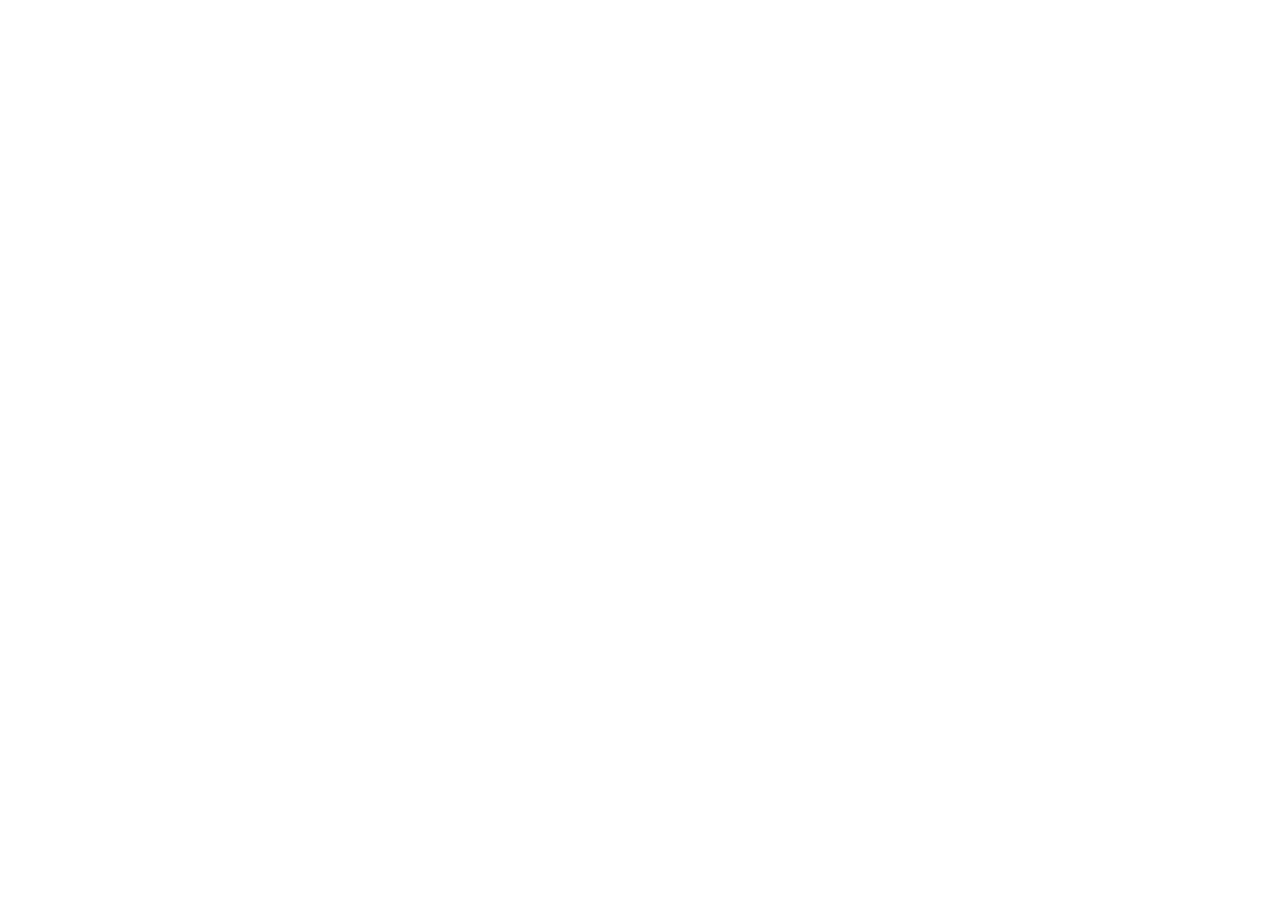
==== site.html @ ed5fec20 "Add files for html and css" ====
<!DOCTYPE html>
<html lang="ru">
<head>
    <meta charset="UTF-8">
    <meta name="viewport" content="width=device-width, initial-scale=1.0">
    <link rel="stylesheet" href="style.css">
    <title>Plant Assistant</title>
</head>
<body>

</body>
</html>
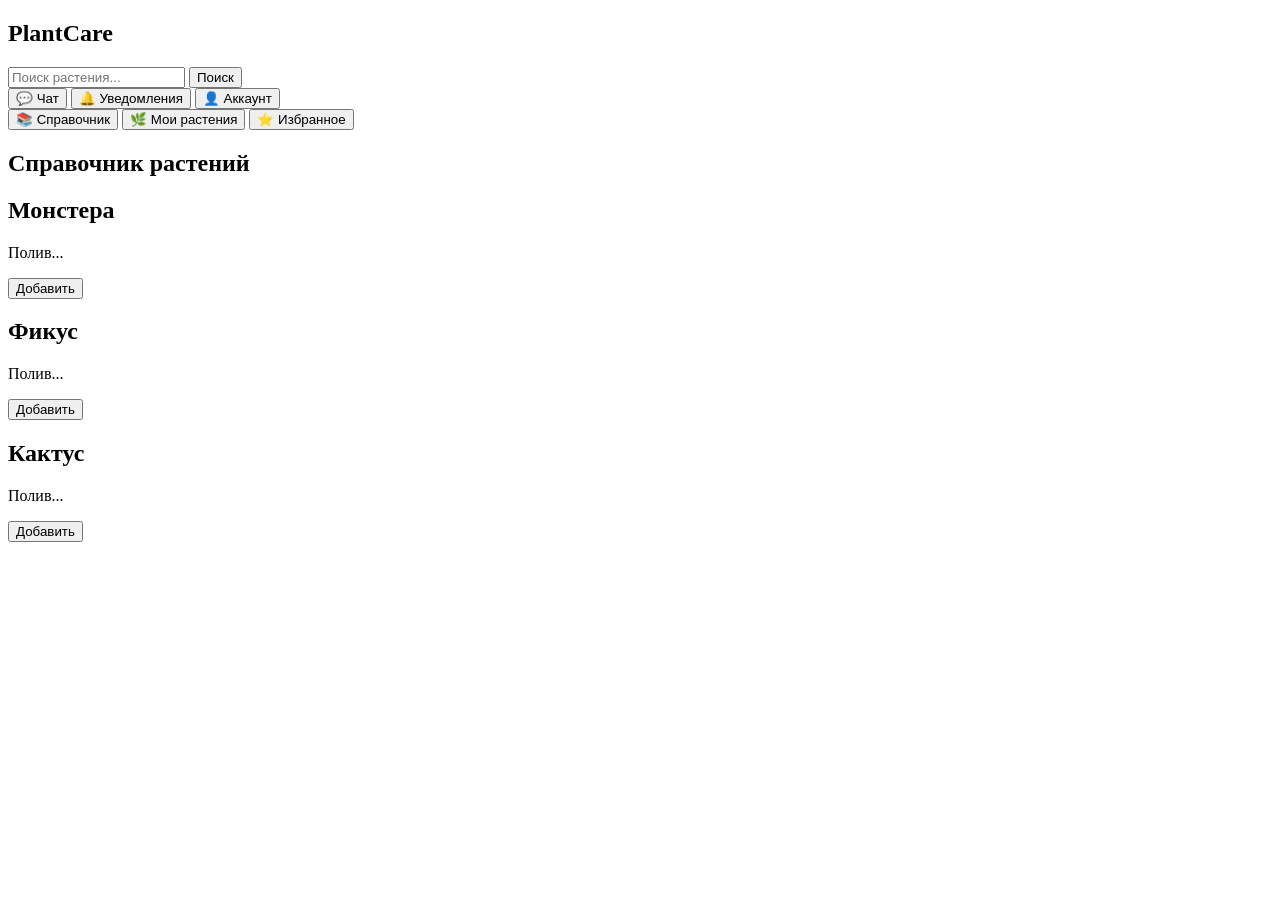
==== commit 11bf4684: "First layout added" ====
--- a/site.html
+++ b/site.html
@@ -3,10 +3,76 @@
 <head>
     <meta charset="UTF-8">
     <meta name="viewport" content="width=device-width, initial-scale=1.0">
-    <link rel="stylesheet" href="style.css">
-    <title>Plant Assistant</title>
+    <title>PlantCare</title>
 </head>
 <body>
 
+    <!-- Верхняя панель -->
+    <header>
+
+        <!-- Логотип -->
+        <div>
+            <h2>PlantCare</h2>
+        </div>
+
+        <!-- Поиск -->
+        <div>
+            <input type="text" placeholder="Поиск растения...">
+            <button>Поиск</button>
+        </div>
+
+        <!-- Правая часть -->
+        <nav>
+            <button>💬 Чат</button>
+            <button>🔔 Уведомления</button>
+            <button>👤 Аккаунт</button>
+        </nav>
+
+    </header>
+
+    <!-- Основная часть -->
+    <main>
+
+        <!-- Левая панель -->
+        <aside>
+
+            <button>📚 Справочник</button>
+            <button>🌿 Мои растения</button>
+            <button>⭐ Избранное</button>
+
+        </aside>
+
+        <!-- Центральная часть -->
+        <section>
+
+            <h1>Справочник растений</h1>
+
+            <!-- Контейнер со всеми карточками -->
+            <div>
+
+                <article>
+                    <h2>Монстера</h2>
+                    <p>Полив...</p>
+                    <button>Добавить</button>
+                </article>
+
+                <article>
+                    <h2>Фикус</h2>
+                    <p>Полив...</p>
+                    <button>Добавить</button>
+                </article>
+
+                <article>
+                    <h2>Кактус</h2>
+                    <p>Полив...</p>
+                    <button>Добавить</button>
+                </article>
+
+            </div>
+
+        </section>
+
+    </main>
+
 </body>
 </html>
